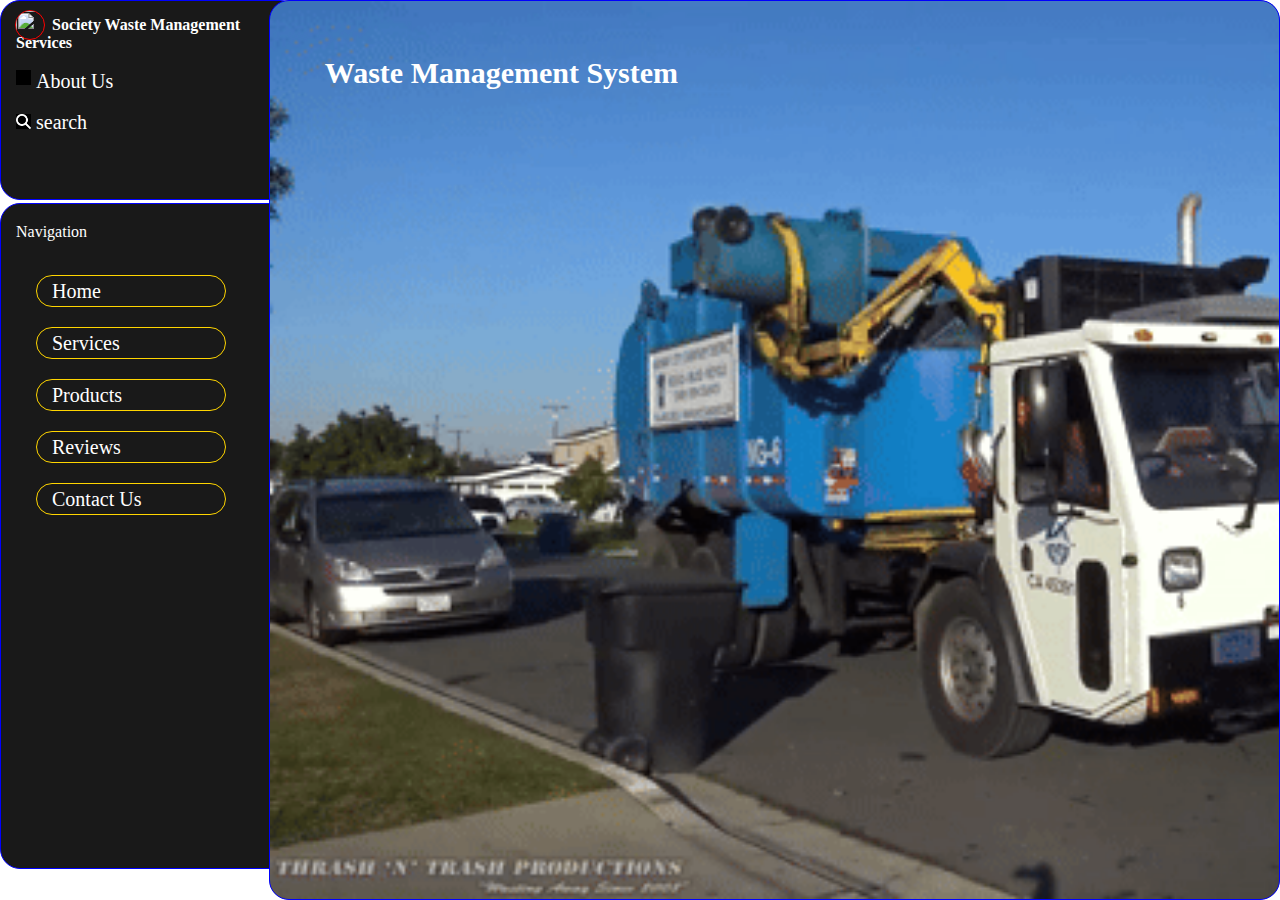
==== ui/first.html @ 0f45b9e4 "basic ui of webpage" ====
<!DOCTYPE html>
<html lang="en">
<head>
  <meta charset="UTF-8">
  <meta http-equiv="X-UA-Compatible" content="IE=edge">
  <meta name="viewport" content="width=device-width, initial-scale=1.0">
  <link rel="stylesheet" href="1.css">
  <link rel="icon" href="/images/music player.jpeg" type="image/icon type">
  <script src="scripts.js"></script>
  <title>Society Waste Management Services</title>
</head>
<body>
  <div class="container">
  <img src="/images/music player.jpeg" alt="" class="logo">
  <h1> &nbsp &nbsp &nbsp &nbsp &nbspSociety Waste Management Services</h1>
   <br><a href="index.html"><img src="https://thumbs.dreamstime.com/b/web-182411543.jpg" alt="" class="home">&nbspAbout Us</a><br><br>
    <a href="#"><img src="[data-uri]" alt="" class="search">&nbspsearch</a></div> 
  <div class="container1">
    <p class="songtype">Navigation</p><p class="plus" align="right">+</p>   <br> 

    <div class="capsule"><a href="">Home</a></div>
    <div class="capsule"><a href="">Services</a></div>
    <div class="capsule"><a href="">Products</a></div>
    <div class="capsule"><a href="">Reviews</a></div>
    <div class="capsule"><a href="">Contact Us</a></div>
   
  </div>
  
  <div class="type"><h1 class="type2">Waste Management System<a href="Login.html"><p class="show">Login/Register</p></a></h1>

</body>

</html>
---- ui/1.css ----
*{  margin:0;
    padding:0;
    box-sizing: border-box;
    color:white;
  }
  h1 {
    color: #ff0000;
    font-size: 1em;
    color:white;
  }
  
  .logo{
    width: 30px;
    height: 30px;
    border-radius: 50%;
    border: 1px solid #ff0000;
    position: absolute;
    top: 10px;
    left: 15px;
    margin: 0 auto;
    display: block;
  }
  
  .container {
    width: 300px;
    height: 200px;
    border: 1px solid #0000FF;
    padding: 15px;
    border-radius: 20px;
    background-color:rgba(0,0,0,0.9);
  }
  a {
    text-decoration: none;
    color: #ffffff;
    font-size: 20px;
    flex:display;
    flex-direction: column;
    justify-content: space-evenly;
  }
  .songtype{
    position: relative;
    top:4px;
    left:0px;
  }
  .container1 {
    width: 300px;
    height: 74vh;
    border: 1px solid #0000FF;
    padding:15px;
    margin-top:3px;
    border-radius: 20px;
    background-color: rgb(0,0,0,0.9);
    
  }
  .capsule {
    width: 190px;
    height: 20px;
    border: 0.5px solid #ffd500;
    padding: 15px;
    margin:20px;
    border-radius: 20px;
    display: flex;
    flex-direction: column;
    justify-content: center;
  }
  .plus{
    position:absolute;
    top:225px;
    left:270px;
  }
  .type {
    width:79%;
    height:100%;
    border:1px solid blue;
    border-radius: 20px;
    position:absolute;
    top:0;
    right:0;
    background-color: black;
  }
  .type2 {
    font-size: 30px;
    position:relative;
    top:55px;
    left:55px;
  }
  .song {
    width: 250px;
    height:200px;
    border: 1px solid #ffd500;
    border-radius: 20px; 
    position: relative;
    top: 100px;
    left: 45px;
  }
  
  audio {
    width: 250px;
    height:30px;
    position: relative;
    top:100px;
    left:50px;
  } 
  .show {
  
    position: relative;
    top: 30px;
    left: 1000px;
  }
  .search {
    width: 15px;
    height: 15px;
    
    position: relative;
    
    
    background-color:white;
  }
  .home {
    width: 15px;
    height: 15px;
    
    position: relative;
    background-color: black;
  }
  .type {
    background-image: url('\Garbage_Trucks_The_Ultimate_Compilation.gif');
    background-repeat: no-repeat;
    background-size: cover;
  }
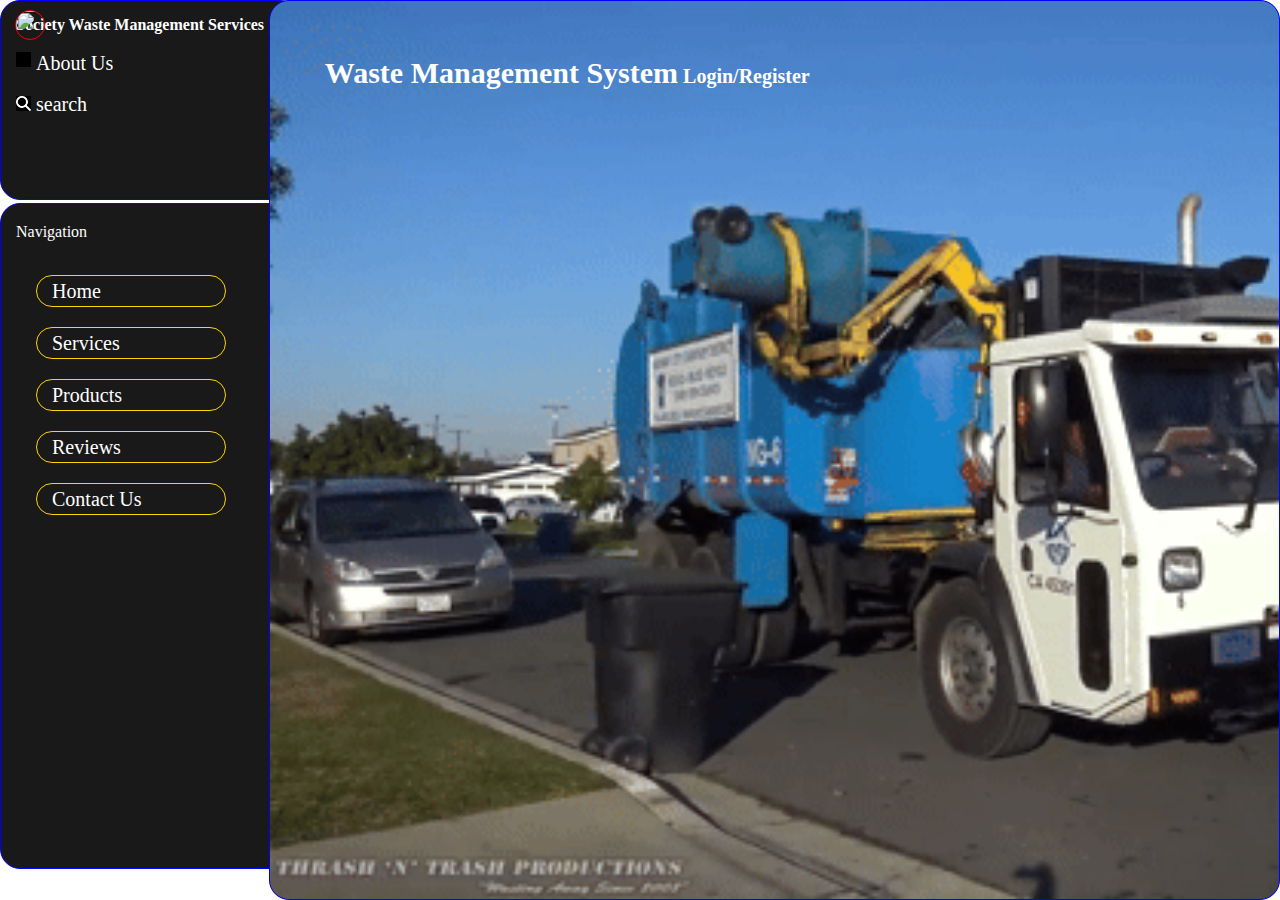
==== commit 451daa6a: "Faliure in First Hackathon" ====
--- a/ui/first.html
+++ b/ui/first.html
@@ -12,7 +12,7 @@
 <body>
   <div class="container">
   <img src="/images/music player.jpeg" alt="" class="logo">
-  <h1> &nbsp &nbsp &nbsp &nbsp &nbspSociety Waste Management Services</h1>
+  <h1>Society Waste Management Services</h1>
    <br><a href="index.html"><img src="https://thumbs.dreamstime.com/b/web-182411543.jpg" alt="" class="home">&nbspAbout Us</a><br><br>
     <a href="#"><img src="[data-uri]" alt="" class="search">&nbspsearch</a></div> 
   <div class="container1">
@@ -26,7 +26,8 @@
    
   </div>
   
-  <div class="type"><h1 class="type2">Waste Management System<a href="Login.html"><p class="show">Login/Register</p></a></h1>
+  <div class="type"><h1 class="type2">Waste Management System<a href="Login.html">
+    <a href="index.html" href="index1.css">Login/Register</h1></div>
 
 </body>
 
--- a/ui/1.css
+++ b/ui/1.css
@@ -29,7 +29,7 @@
     border-radius: 20px;
     background-color:rgba(0,0,0,0.9);
   }
-  a {
+  a{
     text-decoration: none;
     color: #ffffff;
     font-size: 20px;
